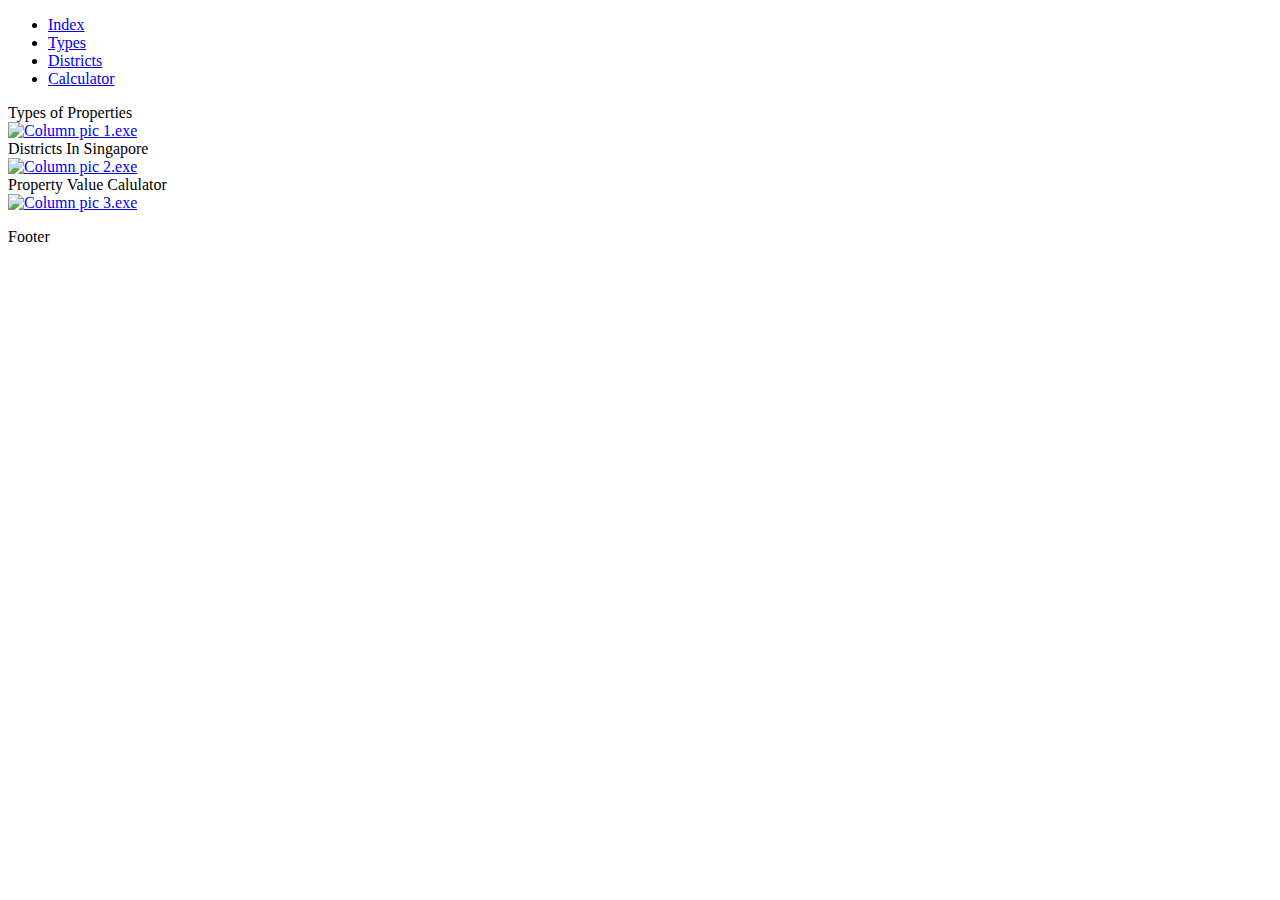
==== index.html @ 673e1749 "Add files via upload" ====
<!DOCTYPE html>
<html lang="en">
<head>
    <meta charset="UTF-8">
    <meta http-equiv="X-UA-Compatible" content="IE=edge">
    <meta name="viewport" content="width=device-width, initial-scale=1.0">
    <title>Introduction</title>
    <link rel = "stylesheet" href = "CSS/Desgin A2.css">
    <script defer src="JavaScript/JavaScriptA2.js"></script>
</head>

<body class = "background">
    <div class="header">
        <nav class="navbar">
            <ul class="nav-menu">
                <li class="nav-item">
                    <a href="index.html" class="nav-link">Index</a>
                </li>
                <li class="nav-item">
                    <a href="types.html" class="nav-link">Types</a>
                </li>
                <li class="nav-item">
                    <a href="Districts.html" class="nav-link">Districts</a>
                </li>
                <li class="nav-item">
                    <a href="Calculator.html" class="nav-link">Calculator</a>
                </li>
            </ul>
            <div class="hamburger">
                <span class="bar"></span>
                <span class="bar"></span>
                <span class="bar"></span>
            </div>
    
        </nav>
    </div>
      
        <div class="indexcolumn">
            <div class= "indextext">
                <div>Types of Properties</div>
                <a href ="types.html" target=_parent>
                <img src="https://www.99.co/singapore/insider/wp-content/uploads/2015/08/Condominiums-photo-very-high.jpg"alt="Column pic 1.exe" width="316.666" height="237.33333">
                </a>         
            </div> 
        </div>

    <div class="indexcolumn">
        <div class= "indextext">
            <div>Districts In Singapore</div>
            <a  href ="Districts.html" target=_parent>
            <img src="https://encrypted-tbn0.gstatic.com/images?q=tbn:ANd9GcTGnB66h1oeO_jJvGpL53qRL-uQUiGTL-zgFg&usqp=CAU"alt="Column pic 2.exe" width="316.666" height="177.147">            
            </a>
            </div> 
        </div>
    </div>

      
    <div class="indexcolumn">
        <div class= "indextext">
            <div>Property Value Calulator</div>
            <a href ="Calculator.html" target=_parent>
            <img src="https://cdn-cms.pgimgs.com/static/2020/01/Seller-s-stamp-duty-was-first-implemented-in-2010-to-curb-the-flipping-of-property.jpg"alt="Column pic 3.exe" width="316.666" height="177.9">
        </a>
        </div>
    </div>
      
      <div class="indexcolumn">
      <div class="footer">
        <p>Footer</p>
      </div>
</body>
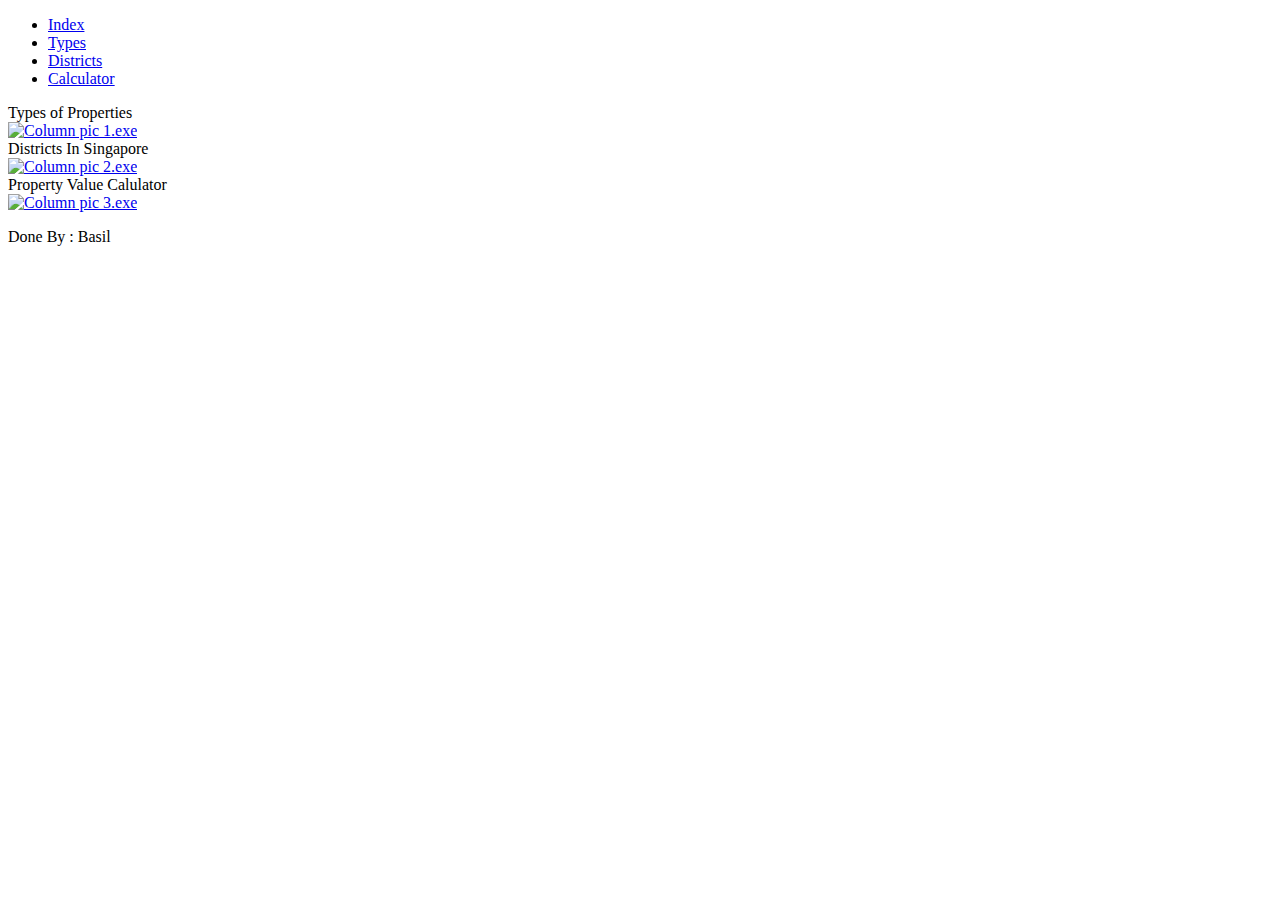
==== commit adbc9fb9: "Add files via upload" ====
--- a/index.html
+++ b/index.html
@@ -66,6 +66,6 @@
       
       <div class="indexcolumn">
       <div class="footer">
-        <p>Footer</p>
+        <p>Done By : Basil</p>
       </div>
 </body>